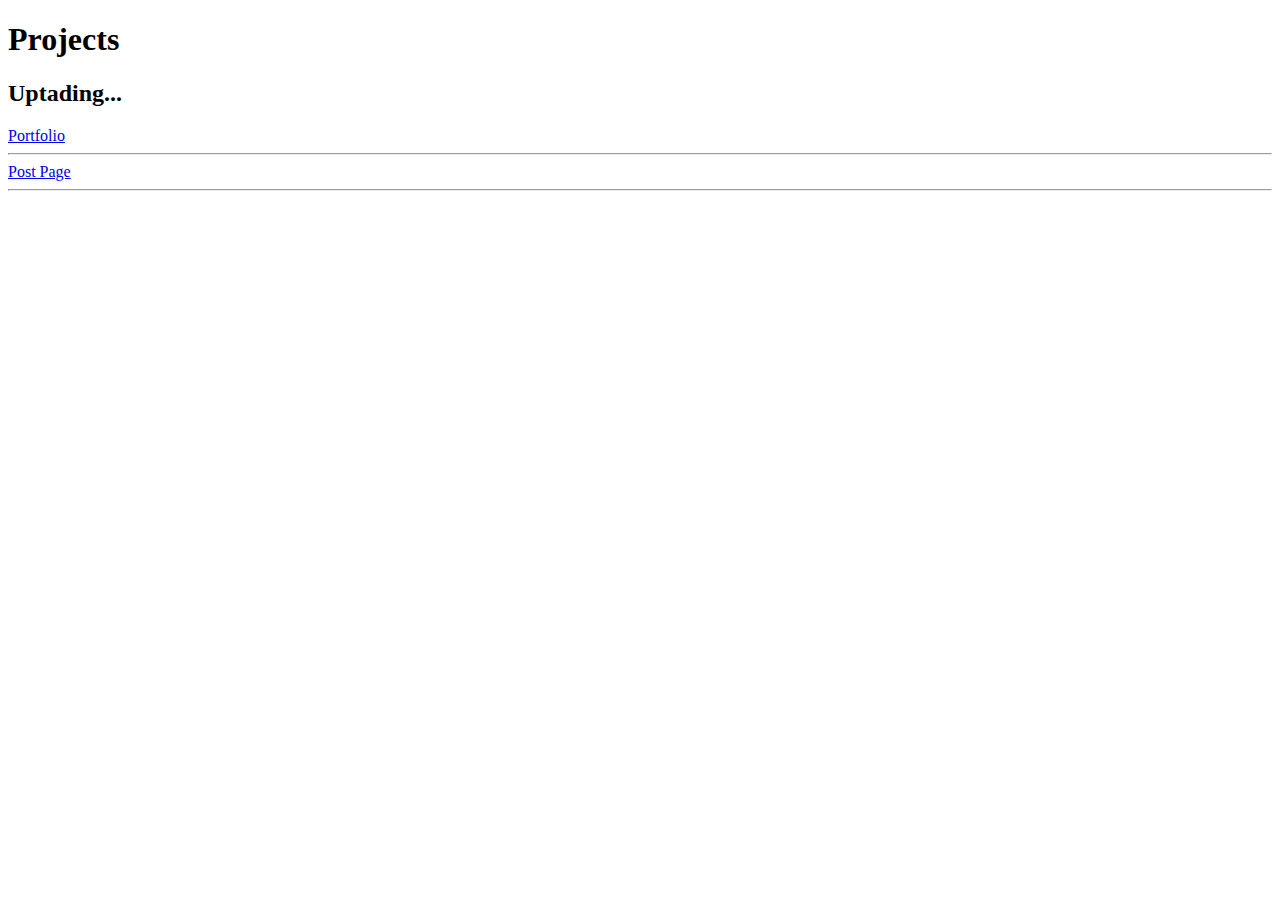
==== index.html @ bfcc198c "Create index.html" ====
<!DOCTYPE html>
<html lang="en">
<head>
    <meta charset="UTF-8">
    <meta http-equiv="X-UA-Compatible" content="IE=edge">
    <meta name="viewport" content="width=device-width, initial-scale=1.0">
    <title>ysfdr projects</title>
</head>
<body>
    <h1>Projects</h1>
    <h2>Uptading...</h2>

    <a href="https://ysfdr.github.io/Portfolio_v1" target="_blank">Portfolio</a>
    <hr>
    <a href="https://ysfdr.github.io/post_page" target="_blank">Post Page</a>
    <hr>
</body>
</html>
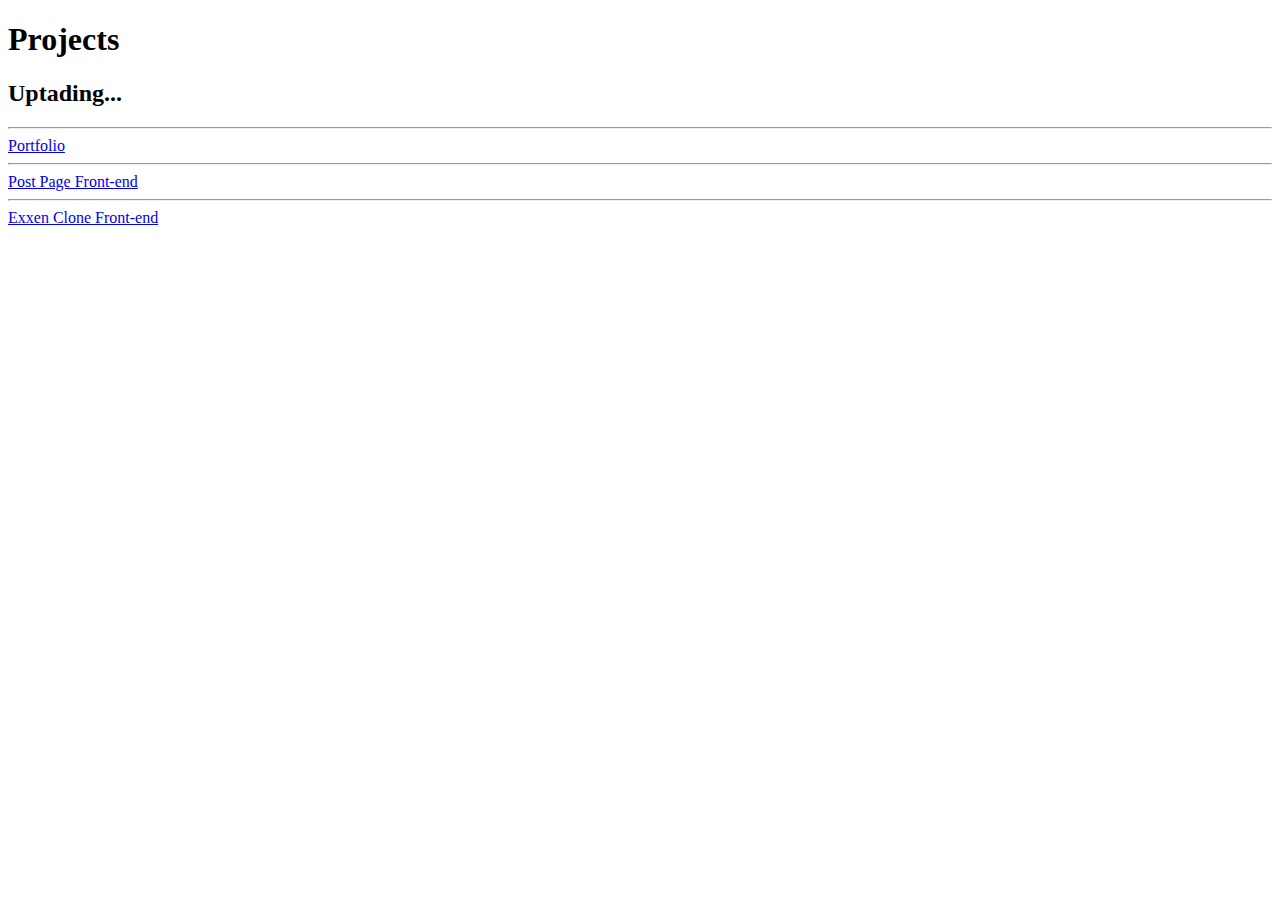
==== commit 60711ac9: "Update index.html" ====
--- a/index.html
+++ b/index.html
@@ -9,10 +9,11 @@
 <body>
     <h1>Projects</h1>
     <h2>Uptading...</h2>
-
+    <hr>
     <a href="https://ysfdr.github.io/Portfolio_v1" target="_blank">Portfolio</a>
     <hr>
-    <a href="https://ysfdr.github.io/post_page" target="_blank">Post Page</a>
+    <a href="https://ysfdr.github.io/post_page" target="_blank">Post Page Front-end</a>
     <hr>
+    <a href="https://ysfdr.github.io/exxen_clone" target="_blank">Exxen Clone Front-end</a>
 </body>
 </html>
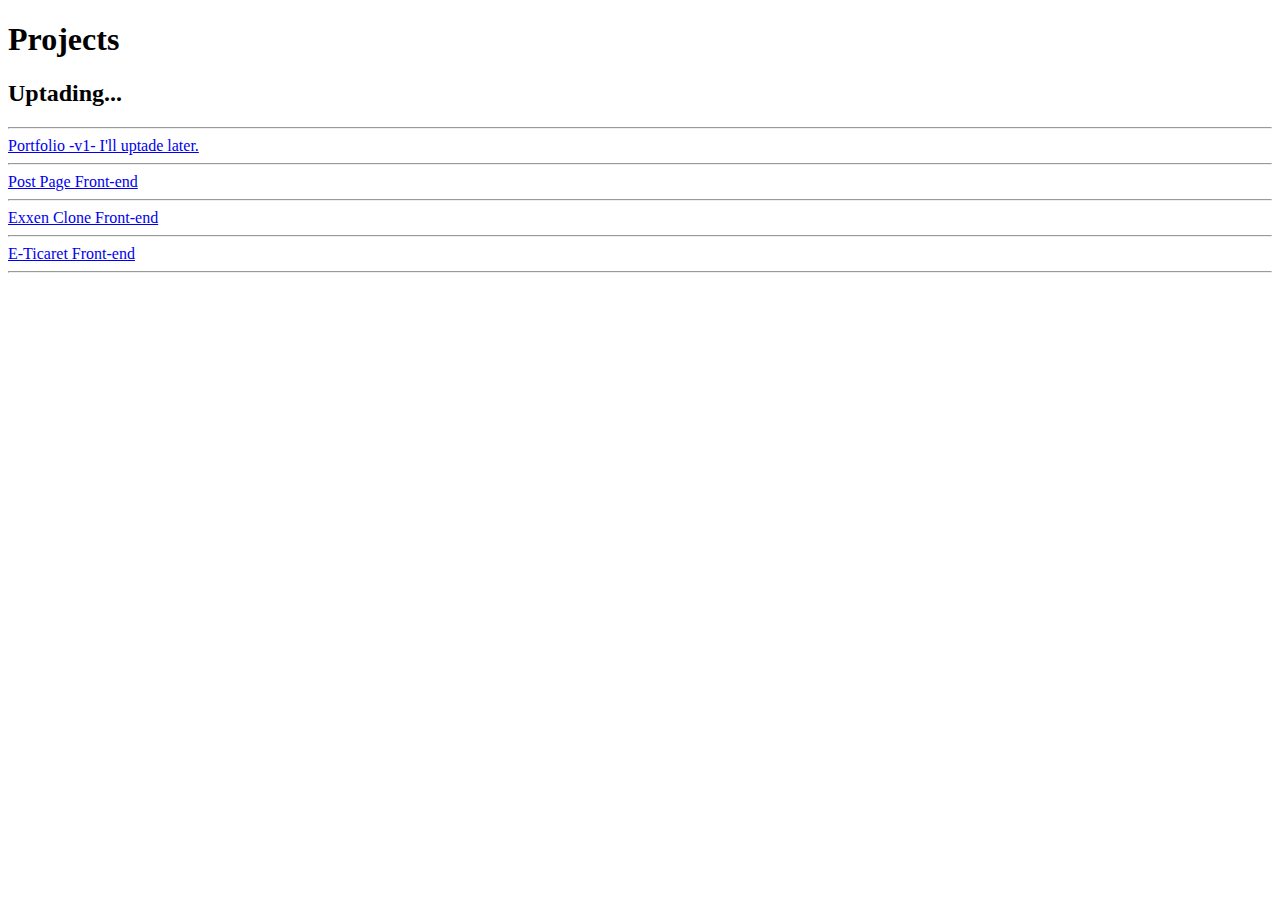
==== commit 2621ffd3: "Update index.html" ====
--- a/index.html
+++ b/index.html
@@ -10,10 +10,13 @@
     <h1>Projects</h1>
     <h2>Uptading...</h2>
     <hr>
-    <a href="https://ysfdr.github.io/Portfolio_v1" target="_blank">Portfolio</a>
+    <a href="https://ysfdr.github.io/Portfolio_v1" target="_blank">Portfolio -v1- I'll uptade later.</a>
     <hr>
     <a href="https://ysfdr.github.io/post_page" target="_blank">Post Page Front-end</a>
     <hr>
     <a href="https://ysfdr.github.io/exxen_clone" target="_blank">Exxen Clone Front-end</a>
+    <hr>
+     <a href="https://ysfdr.github.io/Basit_E-Ticaret_Sitesi_Frontend/" target="_blank">E-Ticaret Front-end</a>
+    <hr> 
 </body>
 </html>
